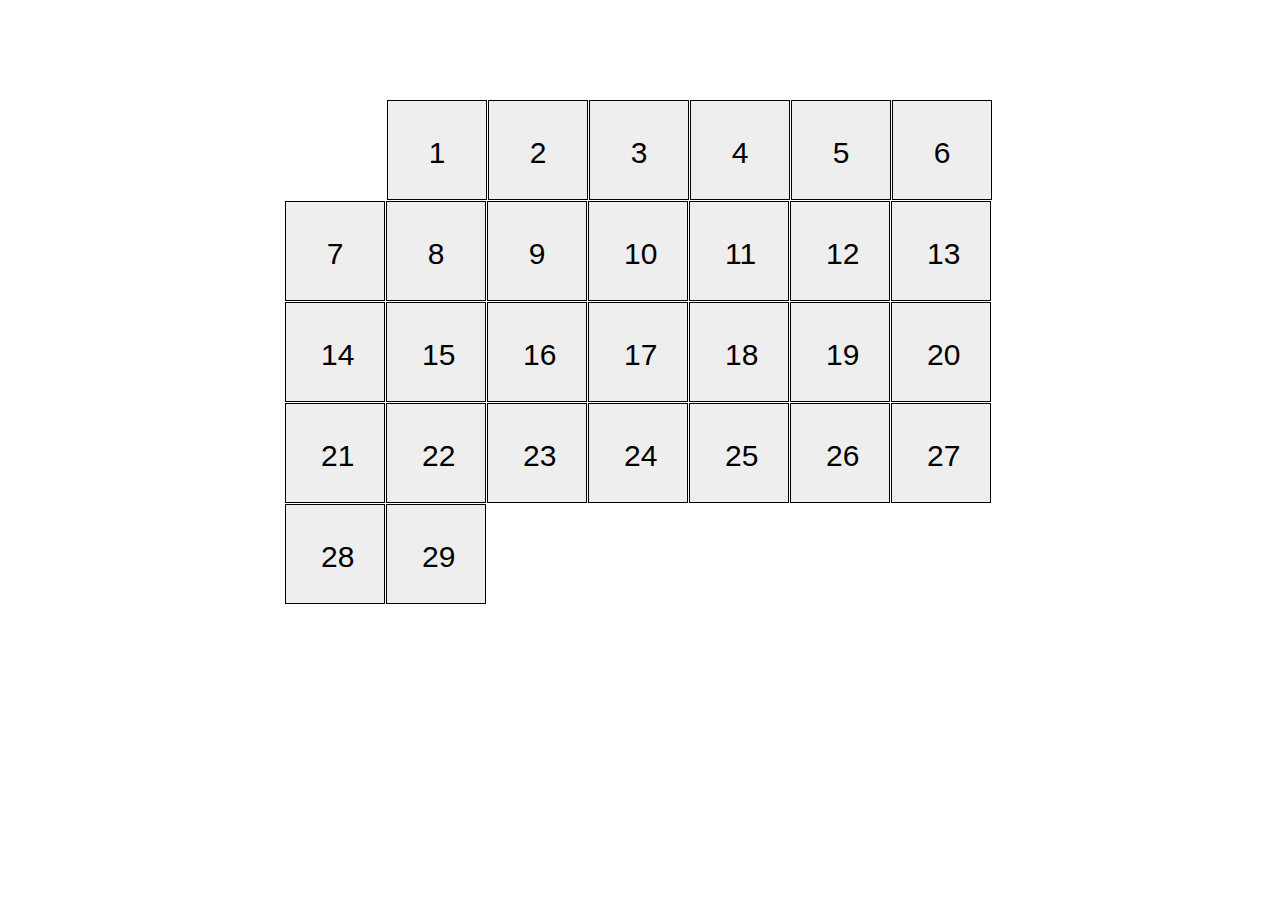
==== index.html @ ee4eb5e0 "Updates" ====
<!DOCTYPE html>
<html lang="en">
<head>
  <meta charset="UTF-8">
  <meta name="viewport" content="width=device-width, initial-scale=1.0">
  <title>Calendar</title>
  <link rel="stylesheet" href="./styles/main.css">
</head>
<body>
<!--<h1>Calendar</h1>-->
<div class="calendar calendar-30 calendar-tue">
  <div></div>
  <div></div>
  <div></div>
  <div></div>
  <div></div>
  <div></div>
  <div></div>
  <div></div>
  <div></div>
  <div></div>
  <div></div>
  <div></div>
  <div></div>
  <div></div>
  <div></div>
  <div></div>
  <div></div>
  <div></div>
  <div></div>
  <div></div>
  <div></div>
  <div></div>
  <div></div>
  <div></div>
  <div></div>
  <div></div>
  <div></div>
  <div></div>
  <div></div>
  <div></div>
  <div></div>
</div>
</body>
</html>
---- styles/main.css ----
.calendar :nth-child(1)::before {
  content: "1";
  display: inline-block;
  margin: 35px;
  font-size: 30px;
  font-family: Arial, sans-serif; }

.calendar :nth-child(2)::before {
  content: "2";
  display: inline-block;
  margin: 35px;
  font-size: 30px;
  font-family: Arial, sans-serif; }

.calendar :nth-child(3)::before {
  content: "3";
  display: inline-block;
  margin: 35px;
  font-size: 30px;
  font-family: Arial, sans-serif; }

.calendar :nth-child(4)::before {
  content: "4";
  display: inline-block;
  margin: 35px;
  font-size: 30px;
  font-family: Arial, sans-serif; }

.calendar :nth-child(5)::before {
  content: "5";
  display: inline-block;
  margin: 35px;
  font-size: 30px;
  font-family: Arial, sans-serif; }

.calendar :nth-child(6)::before {
  content: "6";
  display: inline-block;
  margin: 35px;
  font-size: 30px;
  font-family: Arial, sans-serif; }

.calendar :nth-child(7)::before {
  content: "7";
  display: inline-block;
  margin: 35px;
  font-size: 30px;
  font-family: Arial, sans-serif; }

.calendar :nth-child(8)::before {
  content: "8";
  display: inline-block;
  margin: 35px;
  font-size: 30px;
  font-family: Arial, sans-serif; }

.calendar :nth-child(9)::before {
  content: "9";
  display: inline-block;
  margin: 35px;
  font-size: 30px;
  font-family: Arial, sans-serif; }

.calendar :nth-child(10)::before {
  content: "10";
  display: inline-block;
  margin: 35px;
  font-size: 30px;
  font-family: Arial, sans-serif; }

.calendar :nth-child(11)::before {
  content: "11";
  display: inline-block;
  margin: 35px;
  font-size: 30px;
  font-family: Arial, sans-serif; }

.calendar :nth-child(12)::before {
  content: "12";
  display: inline-block;
  margin: 35px;
  font-size: 30px;
  font-family: Arial, sans-serif; }

.calendar :nth-child(13)::before {
  content: "13";
  display: inline-block;
  margin: 35px;
  font-size: 30px;
  font-family: Arial, sans-serif; }

.calendar :nth-child(14)::before {
  content: "14";
  display: inline-block;
  margin: 35px;
  font-size: 30px;
  font-family: Arial, sans-serif; }

.calendar :nth-child(15)::before {
  content: "15";
  display: inline-block;
  margin: 35px;
  font-size: 30px;
  font-family: Arial, sans-serif; }

.calendar :nth-child(16)::before {
  content: "16";
  display: inline-block;
  margin: 35px;
  font-size: 30px;
  font-family: Arial, sans-serif; }

.calendar :nth-child(17)::before {
  content: "17";
  display: inline-block;
  margin: 35px;
  font-size: 30px;
  font-family: Arial, sans-serif; }

.calendar :nth-child(18)::before {
  content: "18";
  display: inline-block;
  margin: 35px;
  font-size: 30px;
  font-family: Arial, sans-serif; }

.calendar :nth-child(19)::before {
  content: "19";
  display: inline-block;
  margin: 35px;
  font-size: 30px;
  font-family: Arial, sans-serif; }

.calendar :nth-child(20)::before {
  content: "20";
  display: inline-block;
  margin: 35px;
  font-size: 30px;
  font-family: Arial, sans-serif; }

.calendar :nth-child(21)::before {
  content: "21";
  display: inline-block;
  margin: 35px;
  font-size: 30px;
  font-family: Arial, sans-serif; }

.calendar :nth-child(22)::before {
  content: "22";
  display: inline-block;
  margin: 35px;
  font-size: 30px;
  font-family: Arial, sans-serif; }

.calendar :nth-child(23)::before {
  content: "23";
  display: inline-block;
  margin: 35px;
  font-size: 30px;
  font-family: Arial, sans-serif; }

.calendar :nth-child(24)::before {
  content: "24";
  display: inline-block;
  margin: 35px;
  font-size: 30px;
  font-family: Arial, sans-serif; }

.calendar :nth-child(25)::before {
  content: "25";
  display: inline-block;
  margin: 35px;
  font-size: 30px;
  font-family: Arial, sans-serif; }

.calendar :nth-child(26)::before {
  content: "26";
  display: inline-block;
  margin: 35px;
  font-size: 30px;
  font-family: Arial, sans-serif; }

.calendar :nth-child(27)::before {
  content: "27";
  display: inline-block;
  margin: 35px;
  font-size: 30px;
  font-family: Arial, sans-serif; }

.calendar :nth-child(28)::before {
  content: "28";
  display: inline-block;
  margin: 35px;
  font-size: 30px;
  font-family: Arial, sans-serif; }

.calendar :nth-child(29)::before {
  content: "29";
  display: inline-block;
  margin: 35px;
  font-size: 30px;
  font-family: Arial, sans-serif; }

.calendar :nth-child(30)::before {
  content: "30";
  display: inline-block;
  margin: 35px;
  font-size: 30px;
  font-family: Arial, sans-serif; }

.calendar :nth-child(31)::before {
  content: "31";
  display: inline-block;
  margin: 35px;
  font-size: 30px;
  font-family: Arial, sans-serif; }

.calendar-mon div:nth-child(1) {
  margin-left: 1px; }

.calendar-tue div:nth-child(1) {
  margin-left: 102px; }

.calendar-wed div:nth-child(1) {
  margin-left: 203px; }

.calendar-thu div:nth-child(1) {
  margin-left: 304px; }

.calendar-fri div:nth-child(1) {
  margin-left: 405px; }

.calendar-sat div:nth-child(1) {
  margin-left: 506px; }

.calendar-sun div:nth-child(1) {
  margin-left: 607px; }

.calendar-28 div:nth-child(1n + 28) {
  display: none; }

.calendar-29 div:nth-child(1n + 29) {
  display: none; }

.calendar-30 div:nth-child(1n + 30) {
  display: none; }

.calendar-31 div:nth-child(1n + 31) {
  display: none; }

.calendar {
  width: 710px;
  display: -webkit-box;
  display: -ms-flexbox;
  display: flex;
  -ms-flex-wrap: wrap;
      flex-wrap: wrap;
  margin: 100px auto; }
  .calendar div {
    text-align: center;
    width: 100px;
    height: 100px;
    -webkit-box-sizing: border-box;
            box-sizing: border-box;
    margin-right: 1px;
    margin-bottom: 1px;
    background-color: #eee;
    border: 1px solid #000;
    -webkit-transition: background-color 0.7s, -webkit-transform 0.6s;
    transition: background-color 0.7s, -webkit-transform 0.6s;
    transition: background-color 0.7s, transform 0.6s;
    transition: background-color 0.7s, transform 0.6s, -webkit-transform 0.6s; }
    .calendar div:hover {
      cursor: pointer;
      background-color: pink;
      -webkit-transform: translateY(-20px);
              transform: translateY(-20px); }

/*# sourceMappingURL=main.css.map */
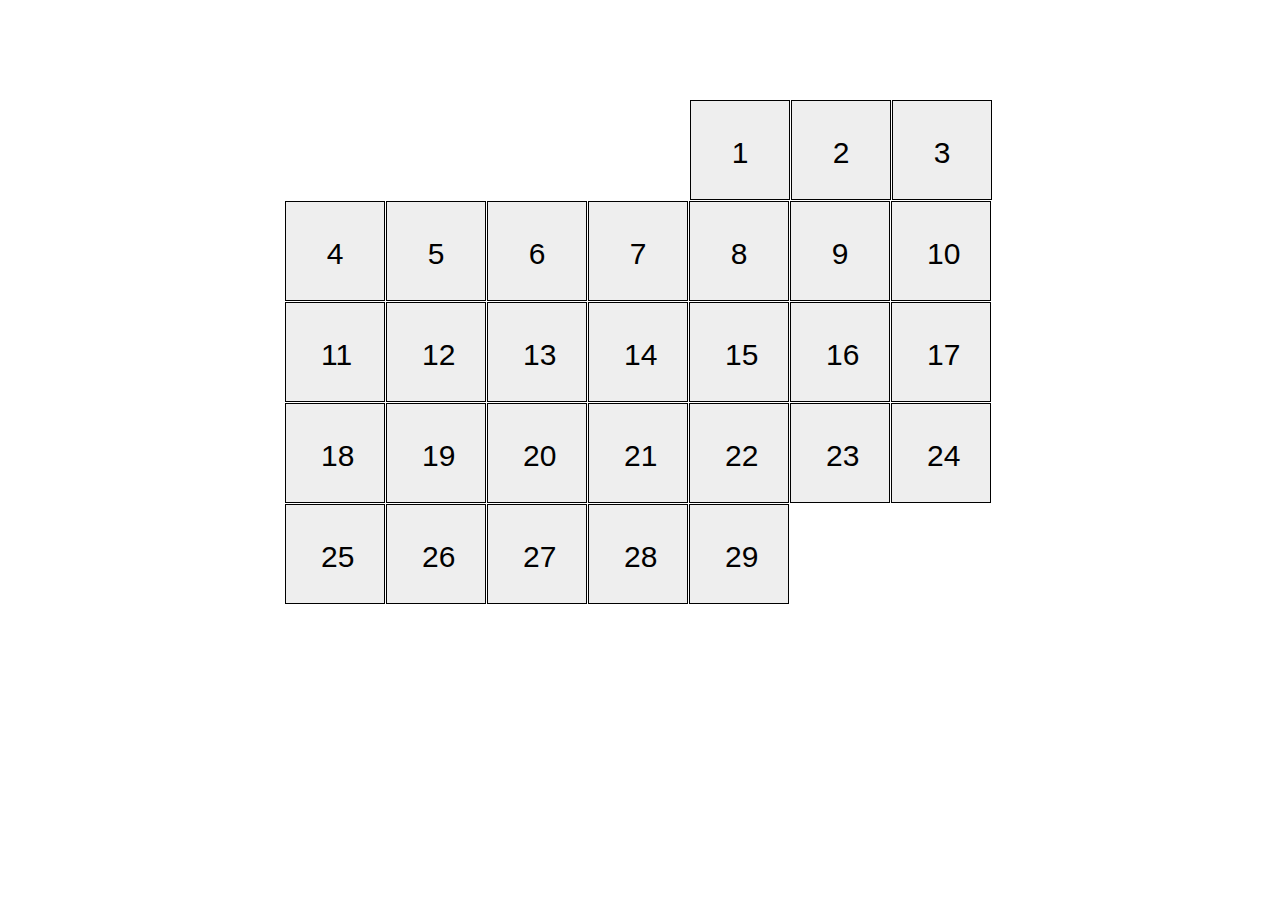
==== commit cebba61b: "Updates" ====
--- a/index.html
+++ b/index.html
@@ -8,7 +8,7 @@
 </head>
 <body>
 <!--<h1>Calendar</h1>-->
-<div class="calendar calendar-30 calendar-tue">
+<div class="calendar calendar-29 calendar-fri">
   <div></div>
   <div></div>
   <div></div>
--- a/styles/main.css
+++ b/styles/main.css
@@ -1,3 +1,24 @@
+.calendar-mon div:first-child {
+  margin-left: 1px; }
+
+.calendar-tue div:first-child {
+  margin-left: 102px; }
+
+.calendar-wed div:first-child {
+  margin-left: 203px; }
+
+.calendar-thu div:first-child {
+  margin-left: 304px; }
+
+.calendar-fri div:first-child {
+  margin-left: 405px; }
+
+.calendar-sat div:first-child {
+  margin-left: 506px; }
+
+.calendar-sun div:first-child {
+  margin-left: 607px; }
+
 .calendar :nth-child(1)::before {
   content: "1";
   display: inline-block;
@@ -215,37 +236,16 @@
   font-size: 30px;
   font-family: Arial, sans-serif; }
 
-.calendar-mon div:nth-child(1) {
-  margin-left: 1px; }
-
-.calendar-tue div:nth-child(1) {
-  margin-left: 102px; }
-
-.calendar-wed div:nth-child(1) {
-  margin-left: 203px; }
-
-.calendar-thu div:nth-child(1) {
-  margin-left: 304px; }
-
-.calendar-fri div:nth-child(1) {
-  margin-left: 405px; }
-
-.calendar-sat div:nth-child(1) {
-  margin-left: 506px; }
-
-.calendar-sun div:nth-child(1) {
-  margin-left: 607px; }
-
-.calendar-28 div:nth-child(1n + 28) {
-  display: none; }
-
-.calendar-29 div:nth-child(1n + 29) {
-  display: none; }
-
-.calendar-30 div:nth-child(1n + 30) {
-  display: none; }
-
-.calendar-31 div:nth-child(1n + 31) {
+.calendar-28 div:nth-child(1n + 29) {
+  display: none; }
+
+.calendar-29 div:nth-child(1n + 30) {
+  display: none; }
+
+.calendar-30 div:nth-child(1n + 31) {
+  display: none; }
+
+.calendar-31 div:nth-child(1n + 32) {
   display: none; }
 
 .calendar {
